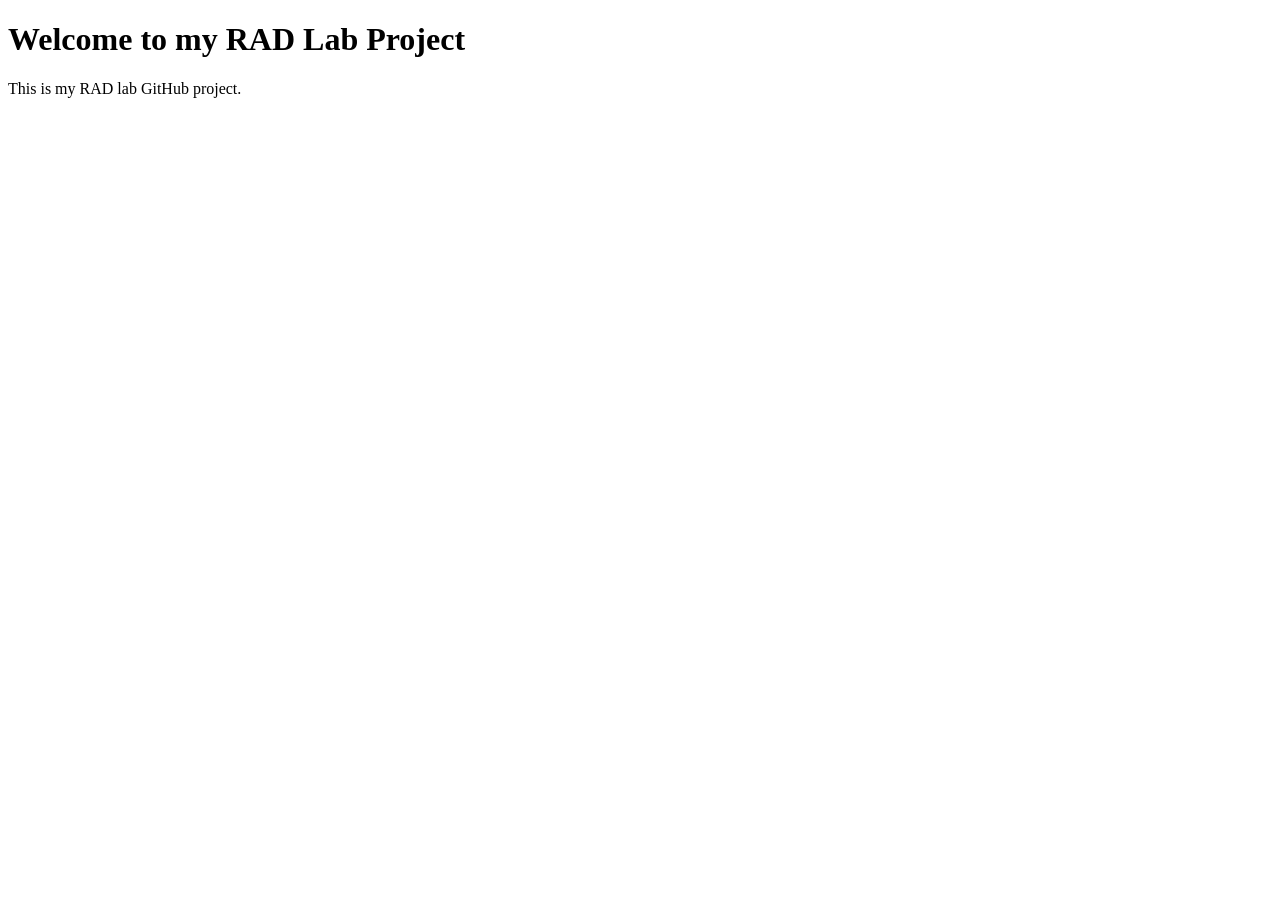
==== index.html @ 4f868511 "first commit" ====
<!DOCTYPE html>
<html lang="en">
<head>
  <meta charset="UTF-8">
  <meta name="viewport" content="width=device-width, initial-scale=1.0">
  <title>RAD Lab</title>
</head>
<body>
  
<h1>Welcome to my RAD Lab Project</h1>
<p>This is my RAD lab GitHub project.</p>

</body>
</html>
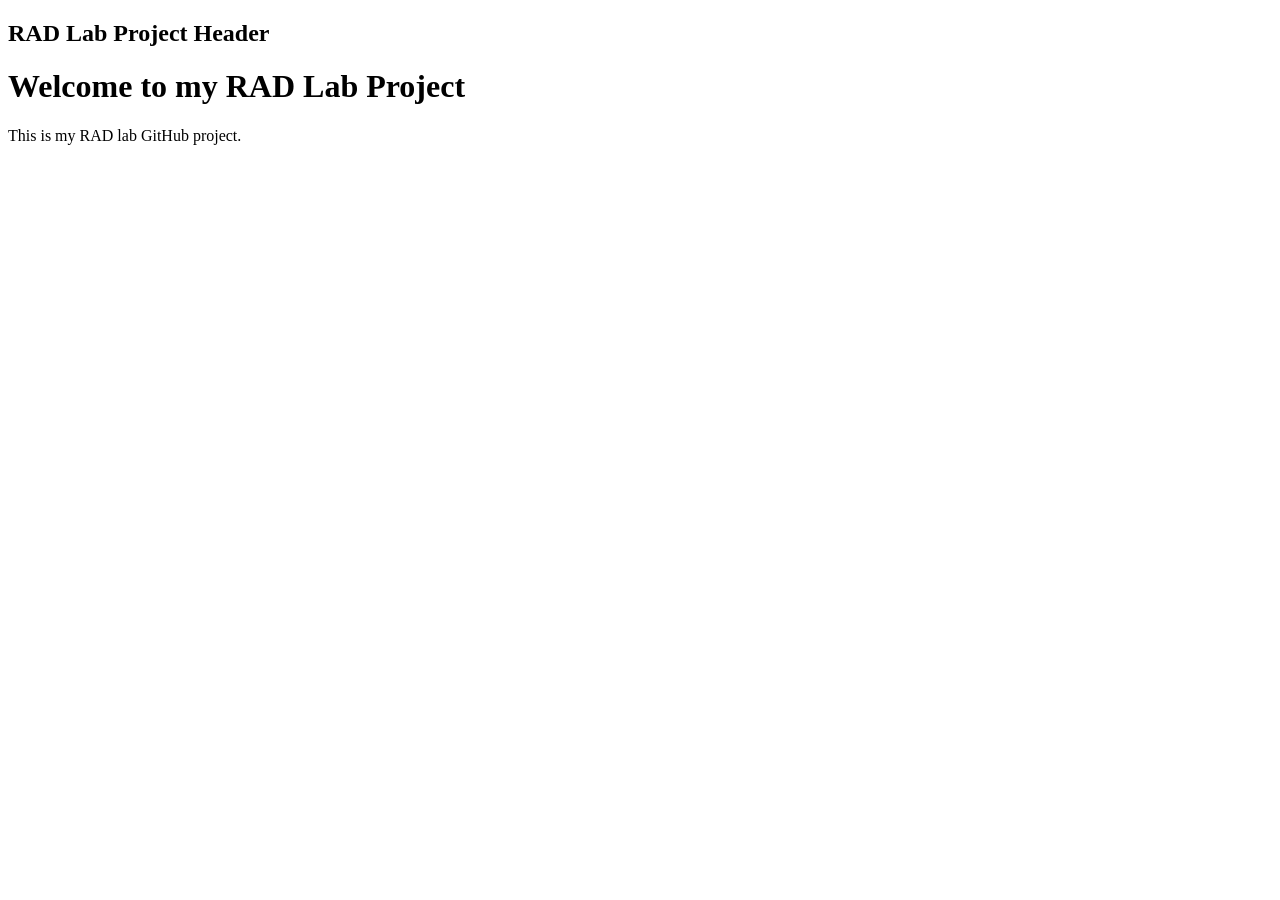
==== commit 07b09d93: "Added header" ====
--- a/index.html
+++ b/index.html
@@ -7,6 +7,10 @@
 </head>
 <body>
   
+<header>
+<h2>RAD Lab Project Header</h2>
+</header>
+
 <h1>Welcome to my RAD Lab Project</h1>
 <p>This is my RAD lab GitHub project.</p>
 
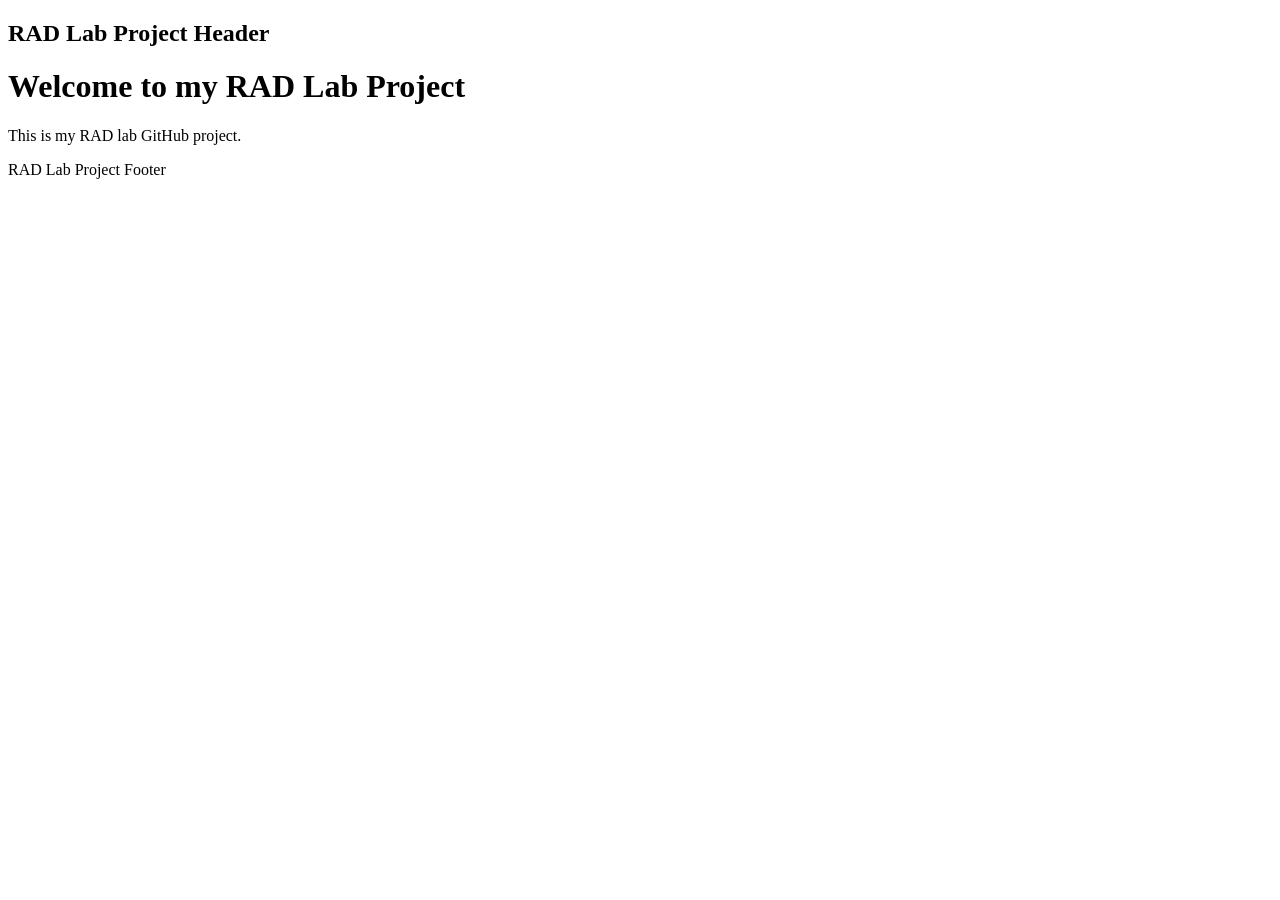
==== commit 26ef6c45: "Added footer" ====
--- a/index.html
+++ b/index.html
@@ -14,5 +14,9 @@
 <h1>Welcome to my RAD Lab Project</h1>
 <p>This is my RAD lab GitHub project.</p>
 
+<footer>
+<p>RAD Lab Project Footer</p>
+</footer>
+
 </body>
 </html>
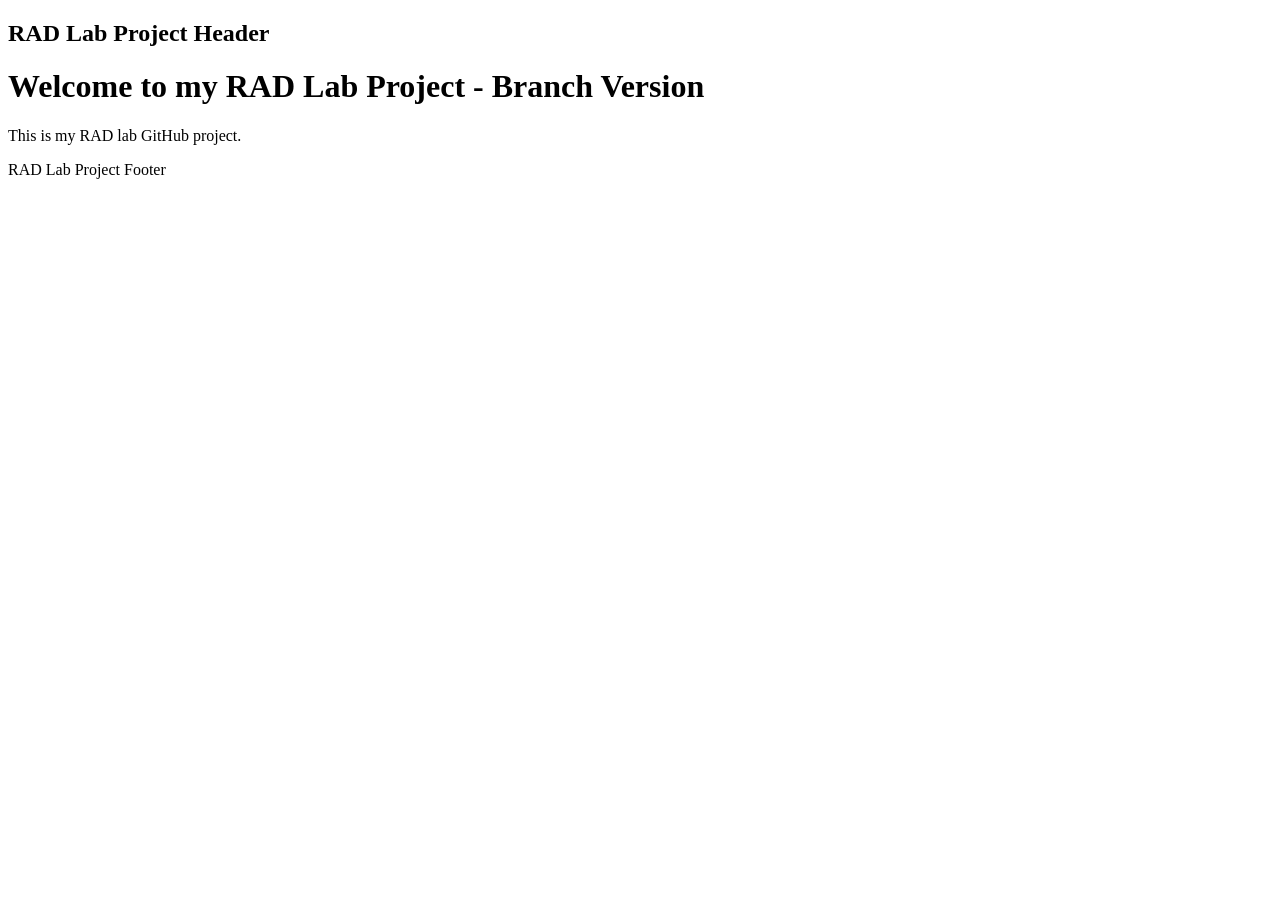
==== commit e281f7f5: "Changed heading in conflict branch" ====
--- a/index.html
+++ b/index.html
@@ -11,7 +11,8 @@
 <h2>RAD Lab Project Header</h2>
 </header>
 
-<h1>Welcome to my RAD Lab Project</h1>
+<h1>Welcome to my RAD Lab Project - Branch Version</h1>
+
 <p>This is my RAD lab GitHub project.</p>
 
 <footer>
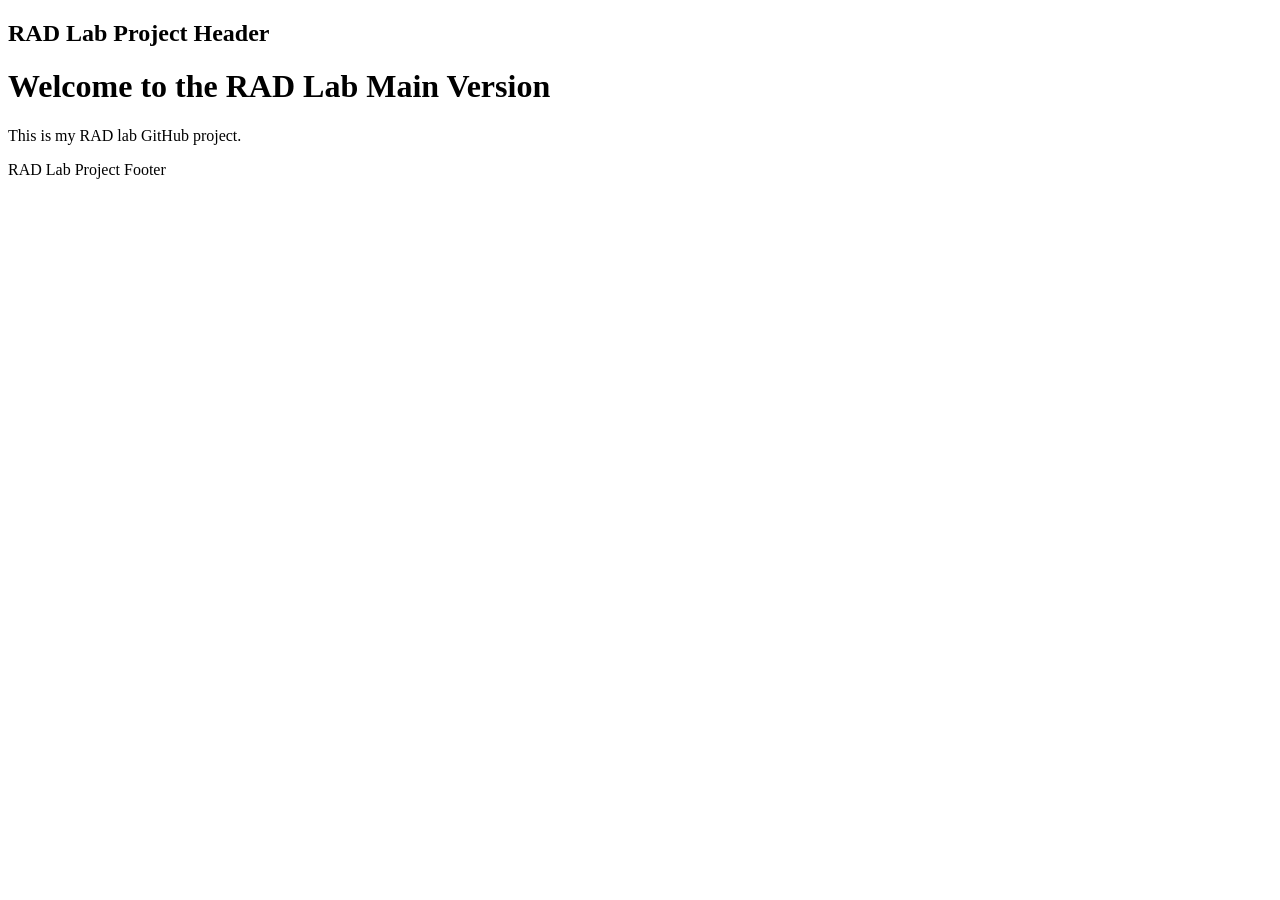
==== commit eb6d23ef: "Change heading in main branch" ====
--- a/index.html
+++ b/index.html
@@ -11,8 +11,7 @@
 <h2>RAD Lab Project Header</h2>
 </header>
 
-<h1>Welcome to my RAD Lab Project - Branch Version</h1>
-
+<h1>Welcome to the RAD Lab Main Version</h1>
 <p>This is my RAD lab GitHub project.</p>
 
 <footer>
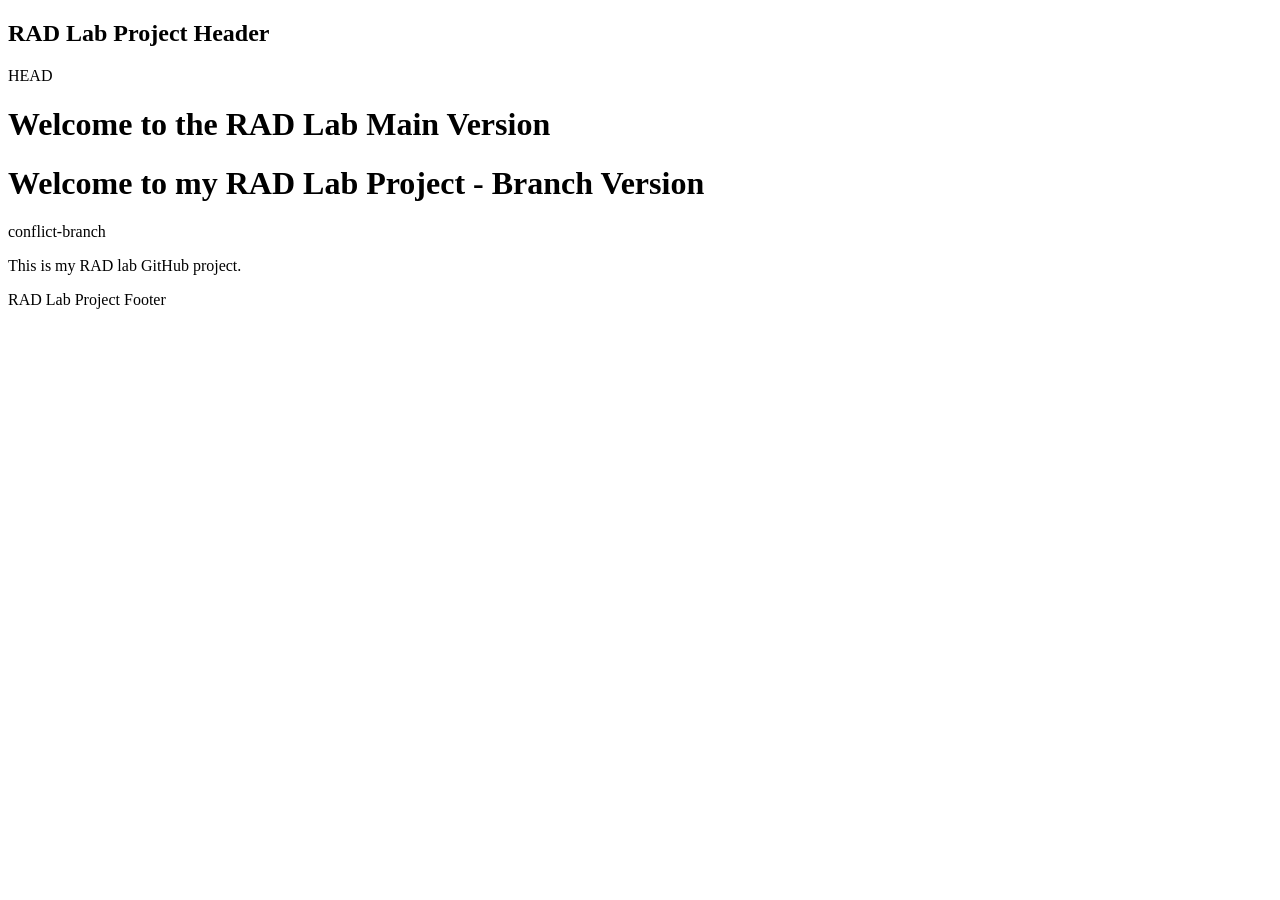
==== commit f0ade4d7: "Resolved merge conflict" ====
--- a/index.html
+++ b/index.html
@@ -11,7 +11,12 @@
 <h2>RAD Lab Project Header</h2>
 </header>
 
+ HEAD
 <h1>Welcome to the RAD Lab Main Version</h1>
+
+<h1>Welcome to my RAD Lab Project - Branch Version</h1>
+
+ conflict-branch
 <p>This is my RAD lab GitHub project.</p>
 
 <footer>
